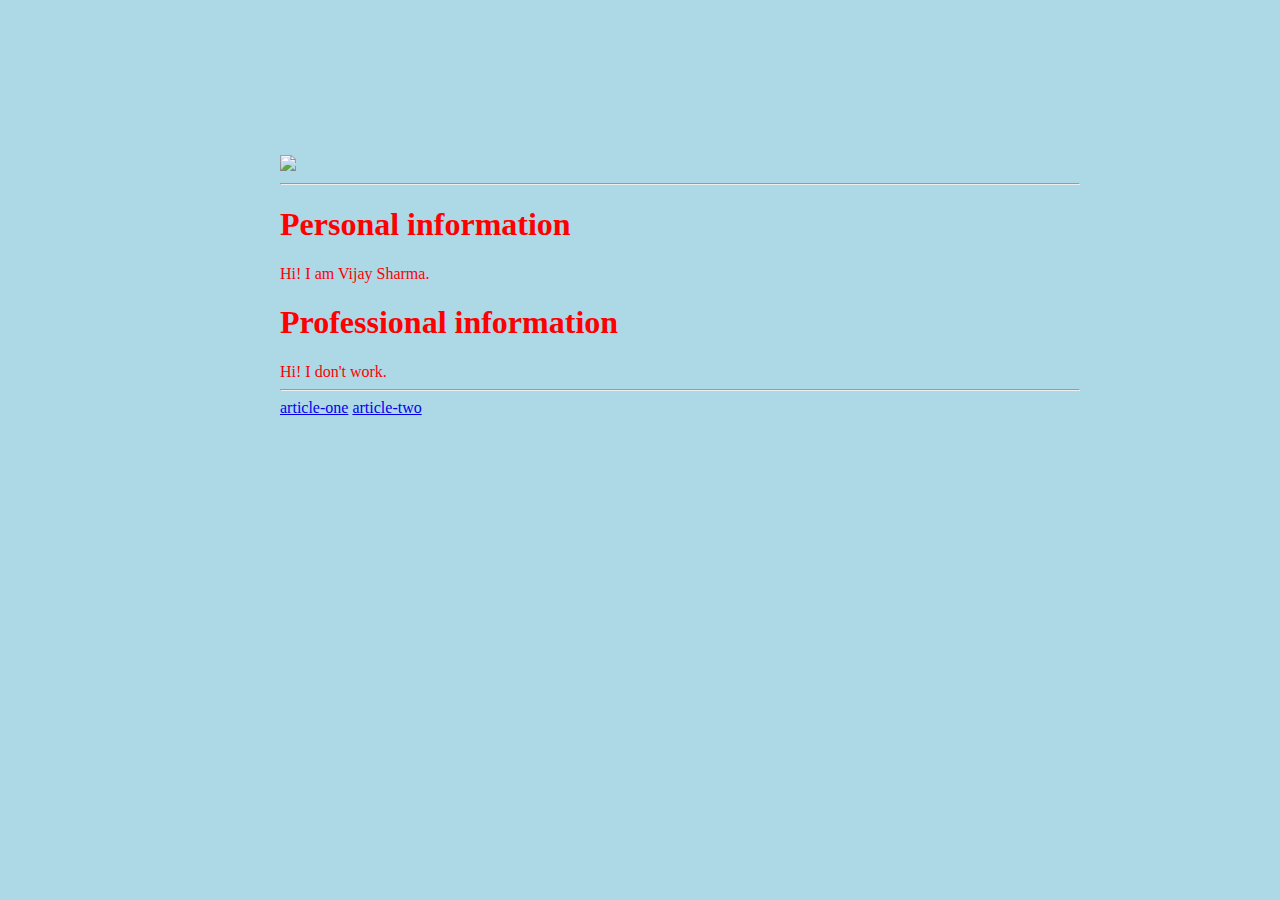
==== ui/index.html @ 06438d3c "[imad-console] Updates ui/index.html" ====
<!doctype html>
<html>
    <head>
        <title>
            HOME
        </title>
        <link href="/ui/style.css" rel="stylesheet" />
    </head>
    <body>
        
       <div class="container">
        
      <img src="https://lh3.googleusercontent.com/[base64]w926-h694-no"  class="img-medium" id="madi" />
        <hr>
         <h1>Personal information</h1>
            <div>
                Hi! I am Vijay Sharma.<br>
            </div>
             <h1>Professional information</h1>
          <div>
                Hi! I don't work.<br>
            </div>
           <hr>
        <div class="footer"></div>
        
        
        
            <div>
                 <a href="/article-one">article-one</a>
                 <a href="/article-two">article-two</a>
            </div>
        </div>
       
        <script type="text/javascript" src="/ui/main.js">
        </script>
    </body>
</html>
---- ui/style.css ----
body {
    font-family: arabic;
   background-color:lightblue;
    margin-top: 75px;
}

.center {
    text-align: center;
}

.text-big {
    font-size: 500%;
    
    color:red;
}

.bold {
    font-weight: bold;
}
.normal{
    font-weight: 100;
}

.img-medium {
    height: 300px;
}

 .container{
                max-width:800px;
                margin:0 auto; 
                color:red;
                font-family:algerian;
                padding-top:80px;
                padding-left:80px; 
            }
.left {
    text-align: left;
}
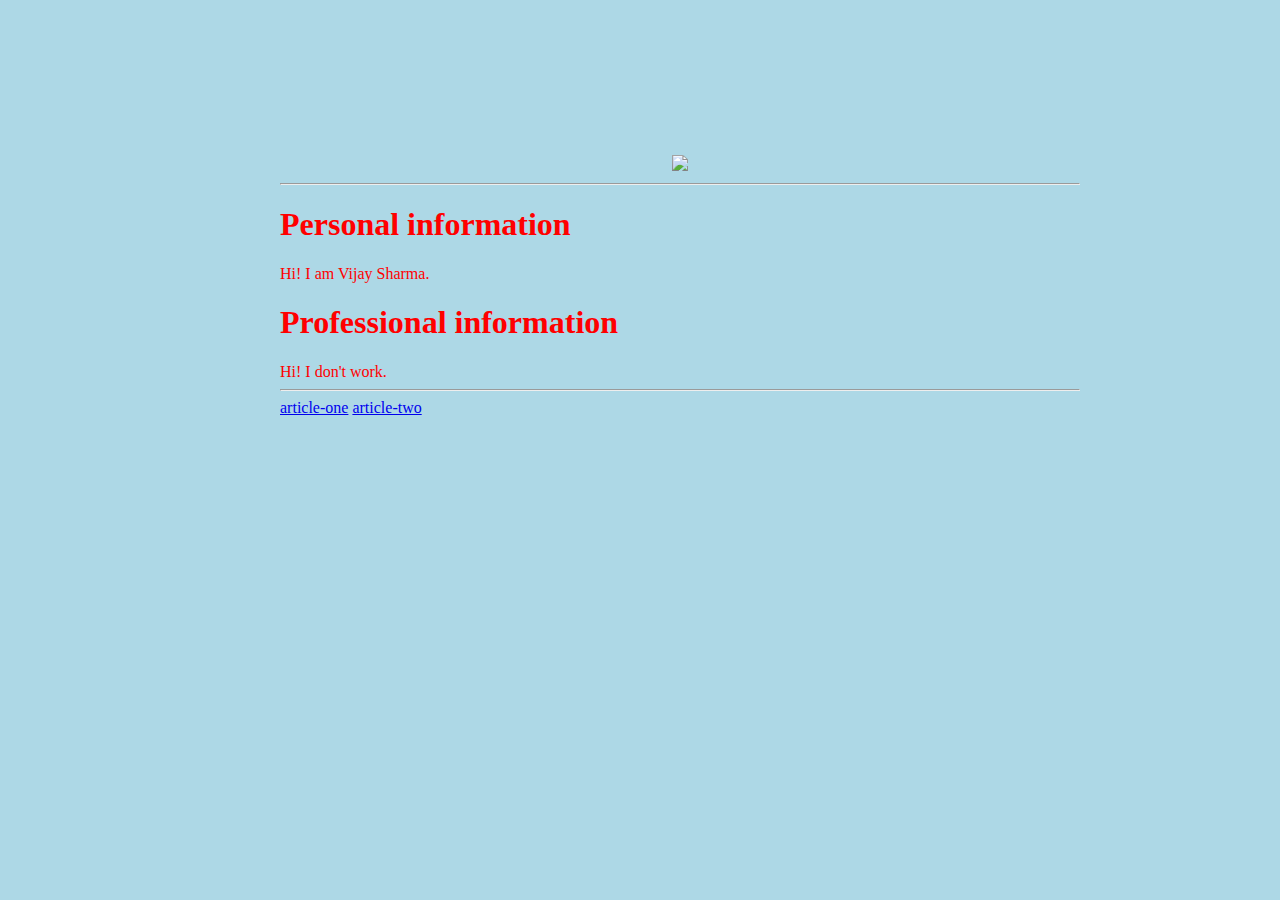
==== commit b06998b8: "[imad-console] Updates ui/index.html" ====
--- a/ui/index.html
+++ b/ui/index.html
@@ -9,8 +9,9 @@
     <body>
         
        <div class="container">
-        
+       <div class="center"> 
       <img src="https://lh3.googleusercontent.com/[base64]w926-h694-no"  class="img-medium" id="madi" />
+    </div>
         <hr>
          <h1>Personal information</h1>
             <div>
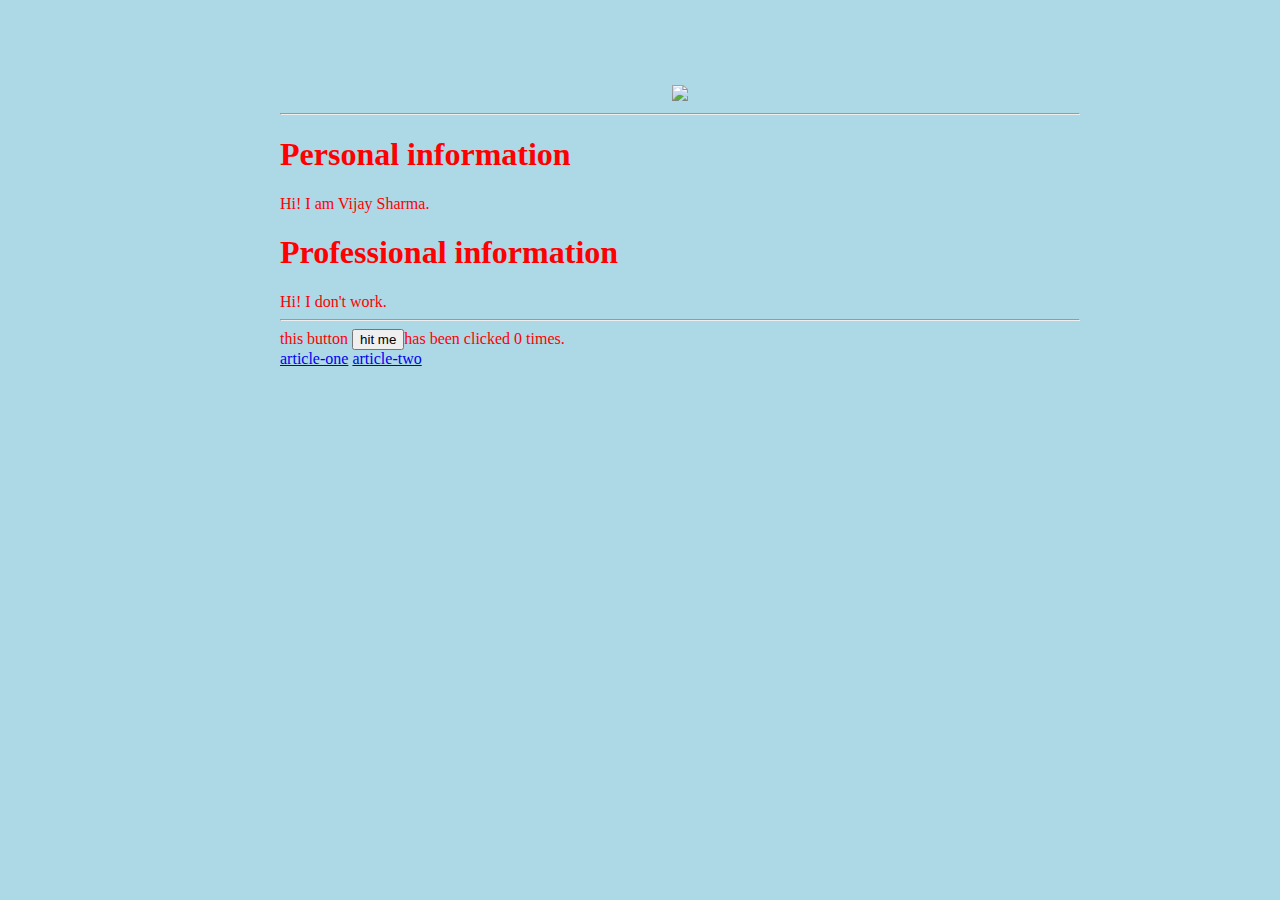
==== commit d82af973: "[imad-console] Updates ui/index.html" ====
--- a/ui/index.html
+++ b/ui/index.html
@@ -22,7 +22,9 @@
                 Hi! I don't work.<br>
             </div>
            <hr>
-        <div class="footer"></div>
+        <div class="footer">
+            this button <button id="button">hit me</button>has been clicked <span id="count">0 </span>times.
+        </div>
         
         
         
--- a/ui/style.css
+++ b/ui/style.css
@@ -1,7 +1,7 @@
 body {
     font-family: arabic;
    background-color:lightblue;
-    margin-top: 75px;
+    margin-top: 5px;
 }
 
 .center {
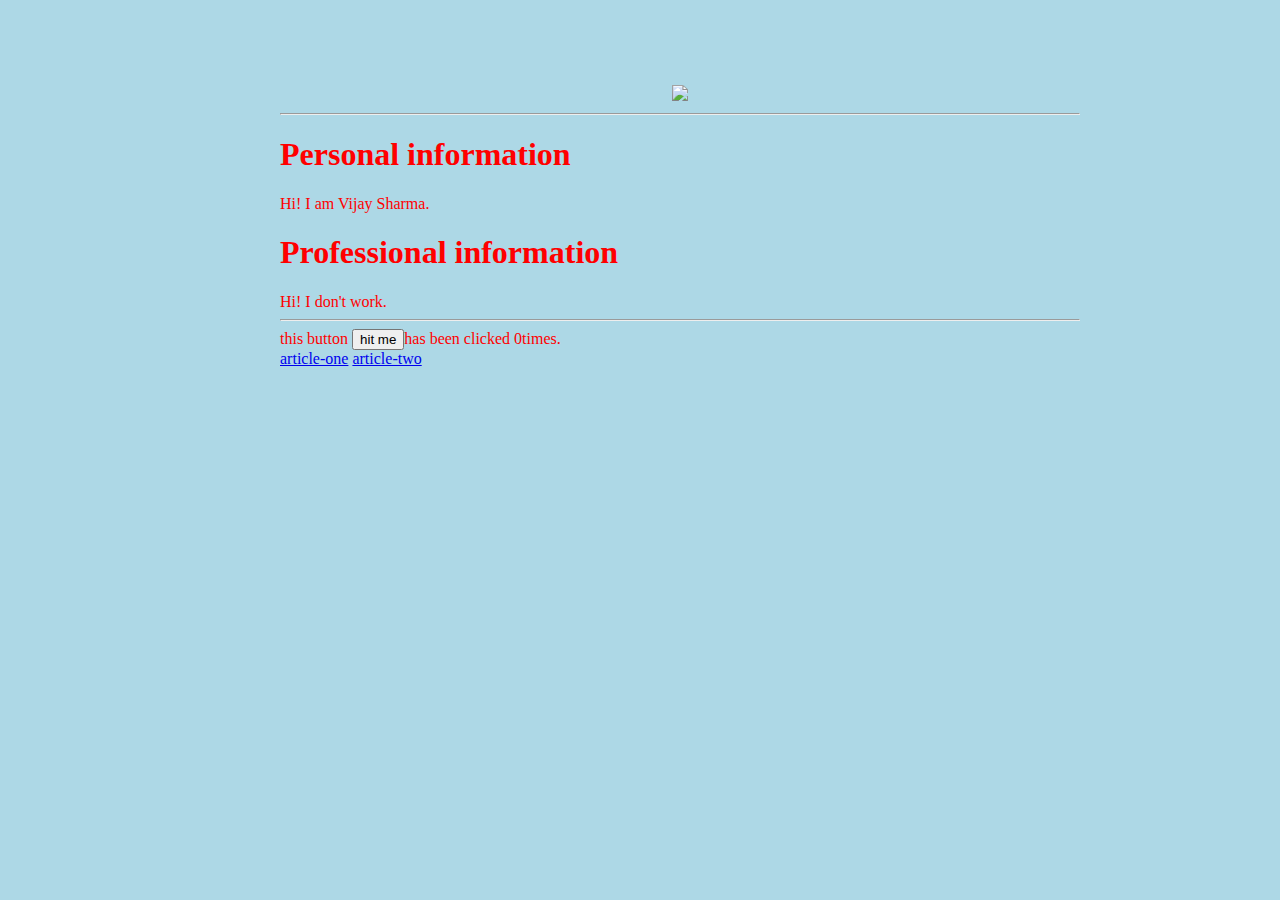
==== commit 3d3c2e8c: "[imad-console] Updates ui/index.html" ====
--- a/ui/index.html
+++ b/ui/index.html
@@ -23,7 +23,7 @@
             </div>
            <hr>
         <div class="footer">
-            this button <button id="button">hit me</button>has been clicked <span id="count">0 </span>times.
+            this button <button id="button">hit me</button>has been clicked <span id="count">0</span>times.
         </div>
         
         
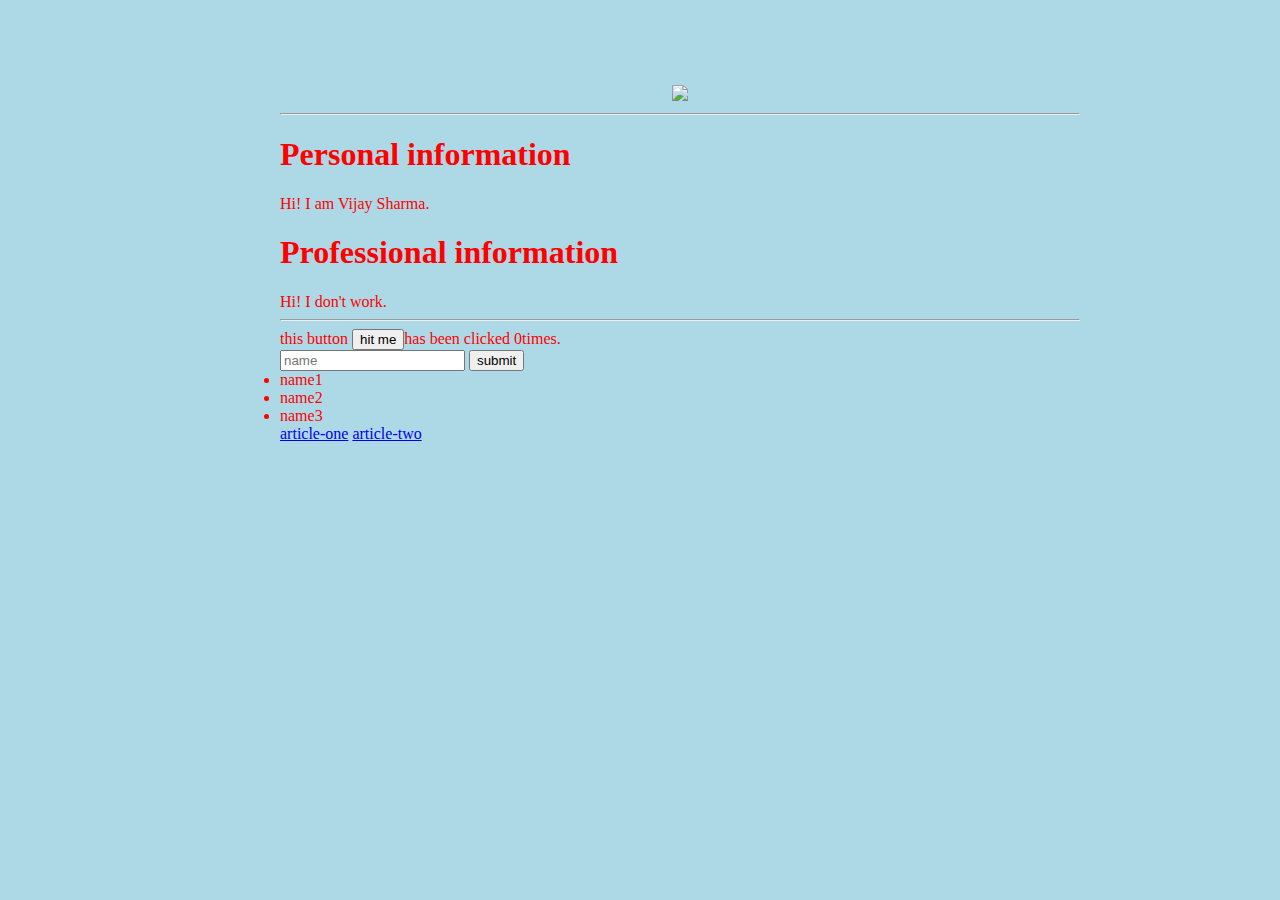
==== commit dc60616f: "[imad-console] Updates ui/index.html" ====
--- a/ui/index.html
+++ b/ui/index.html
@@ -25,6 +25,13 @@
         <div class="footer">
             this button <button id="button">hit me</button>has been clicked <span id="count">0</span>times.
         </div>
+        <input type="text" id="name" placeholder="name"></input>
+        <input type="submit" value="submit" ></input>
+        <u1>
+            <li>name1</li>
+            <li>name2</li>
+            <li>name3</li>
+        </u1>
         
         
         
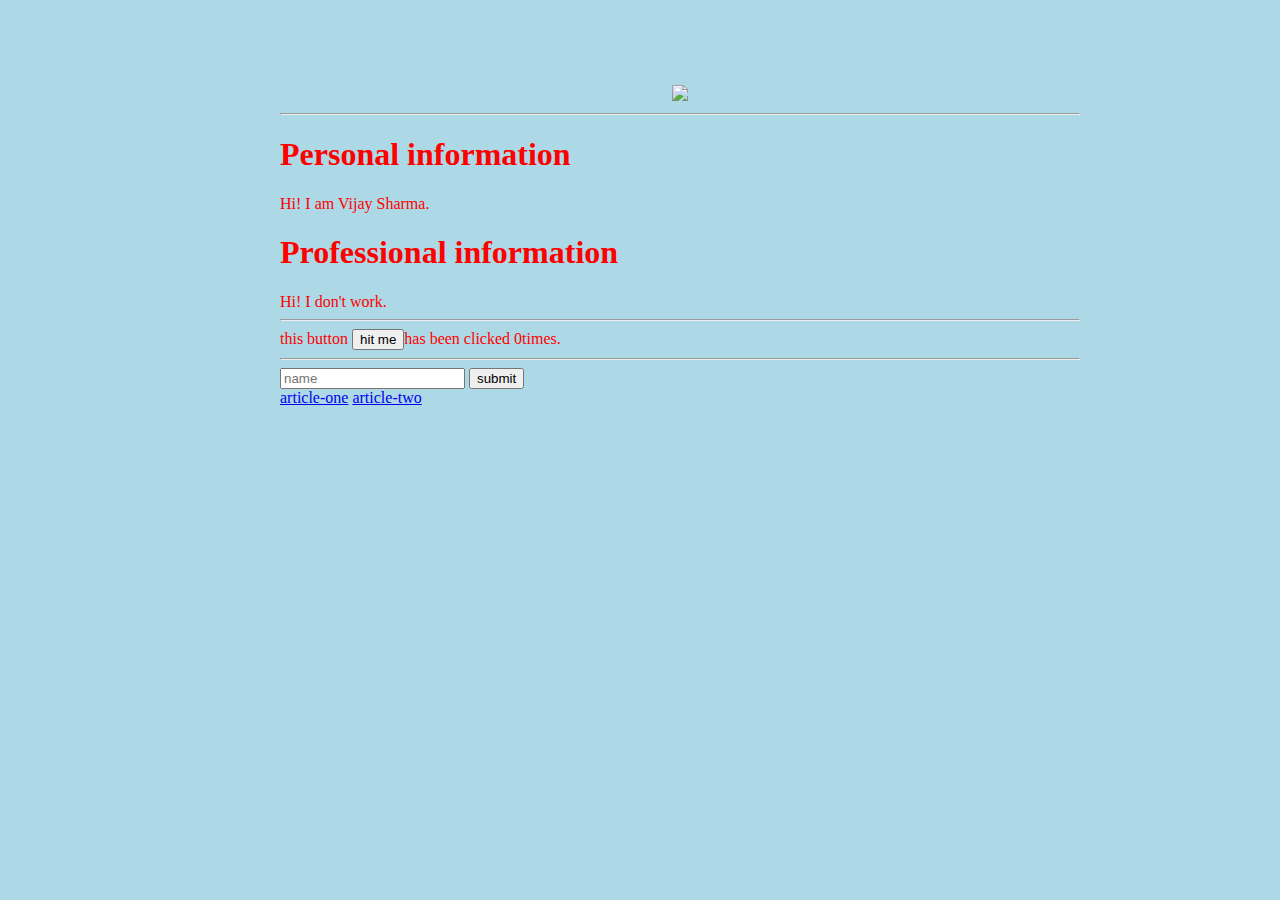
==== commit bd66b8b6: "[imad-console] Updates ui/index.html" ====
--- a/ui/index.html
+++ b/ui/index.html
@@ -25,12 +25,11 @@
         <div class="footer">
             this button <button id="button">hit me</button>has been clicked <span id="count">0</span>times.
         </div>
+        <hr>
         <input type="text" id="name" placeholder="name"></input>
-        <input type="submit" value="submit" ></input>
-        <u1>
-            <li>name1</li>
-            <li>name2</li>
-            <li>name3</li>
+        <input type="submit" value="submit" id="submit"></input>
+        <u1 id="namelist">
+           
         </u1>
         
         
